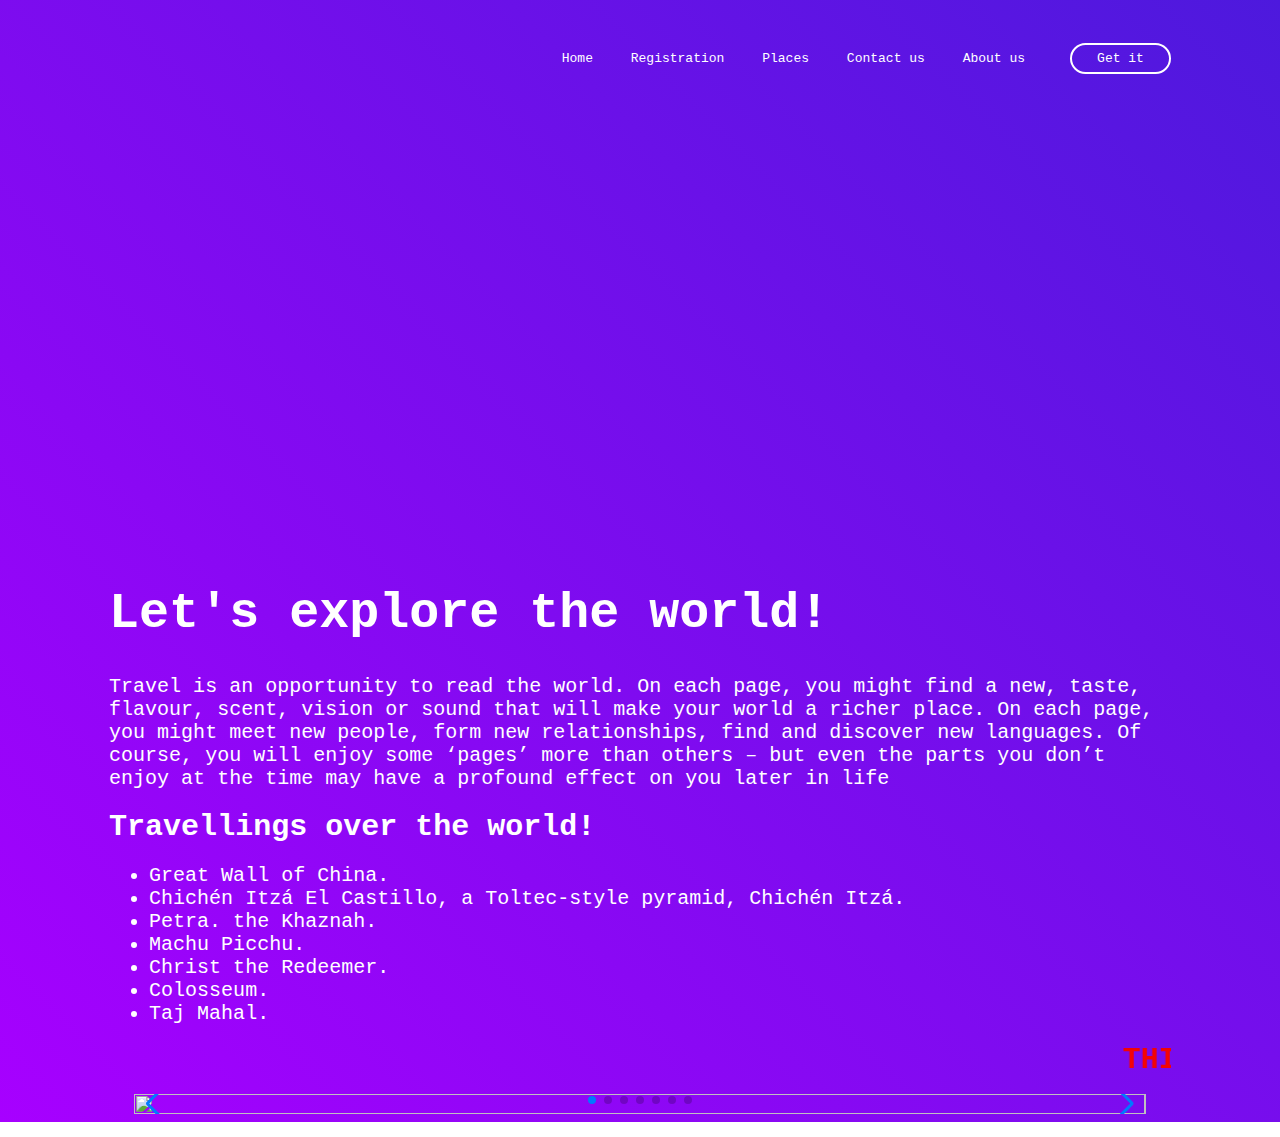
==== web.html @ 6e7119be "i uploaded my website" ====
<html>
    <head>
        <meta name="viewport"content="width=device-width, initial-scale=1.0">
        <link rel="stylesheet"href="web.css">
        <link rel="stylesheet"href="https://cdn.jsdelivr.net/npm/swiper@8/swiper-bundle.min.css">
    </head>
    <body>
     
     <div class="c1">
       <nav>
        
        <ul>
            <li><a href="web.html"target="_blank">Home</a></li>
            <li><a href="reg.html"target="_blank">Registration</a></li>
            <li><a href="web2.html"target="_blank">Places</a></li>
            <li><a href="web3.html"target="_blank">Contact us</a></li>
            <li><a href="web4.html"target="_blank">About us</a></li>
        </ul>
        <a href="reg.html"target="_blank"class="btn">Get it</a>
       </nav>
       <video width="100%"height="50%"loop muted autoplay="autoplay"class="vid1">
        <source src="C:\Users\benny\Downloads\bgvideo2.mp4"type="video/mp4">
      </video>
       <div>
        <h1 class="num1">Let's explore the world!</h1>
        <p class="num2">Travel is an opportunity to read the world.  
          On each page, you might find a new, taste, flavour, scent, vision or sound that will make your world a richer place. 
          On each page, you might meet new people, form new relationships, find and discover new languages.
           Of course, you will enjoy some ‘pages’ more than others – but even the parts you
            don’t enjoy at the time may have a profound effect on you later in life
        </p>
        <h1 class="num3">Travellings over the world!</h1>
        <ul type="disc">
          <li class="num4">Great Wall of China.</li>
          <li class="num4">Chichén Itzá El Castillo, a Toltec-style pyramid, Chichén Itzá.</li>
          <li class="num4">Petra. the Khaznah.</li>
          <li class="num4">Machu Picchu.</li>
          <li class="num4">Christ the Redeemer.</li>
          <li class="num4">Colosseum.</li>
          <li class="num4">Taj Mahal.</li>
        </ul>


       </div>

       <h1><marquee behavior="" direction="left"class="num5">THIS IS OUR PLACES</marquee></h1>
       
     </div>
     <div class="container">
    
<div class="swiper">
   
    <div class="swiper-wrapper">
    
      <div class="swiper-slide"><img src="D:\visual studio\wonder1.jfif"></div>
      <div class="swiper-slide"><img src="D:\visual studio\wonder2.jfif"></div>
      <div class="swiper-slide"><img src="D:\visual studio\wonder3.jfif"></div>
      <div class="swiper-slide"><img src="D:\visual studio\wonder4.jfif"></div>
      <div class="swiper-slide"><img src="D:\visual studio\wonder5.jfif"></div>
      <div class="swiper-slide"><img src="D:\visual studio\wonder11.jpg"></div>
      <div class="swiper-slide"><img src="D:\visual studio\wonder8.webp"></div>
    </div>
   
    <div class="swiper-pagination"></div>
  
   
    <div class="swiper-button-prev"></div>
    <div class="swiper-button-next"></div>
  </div>

     </div>
     <script src="https://cdn.jsdelivr.net/npm/swiper@8/swiper-bundle.min.js"></script>
     <script>
        const swiper = new Swiper('.swiper', {
          autoplay:{
            delay:3000,
            disableOnInteraction:false,
          },

  loop: true,

 
  pagination: {
    el: '.swiper-pagination',
    clickable:true,
  },

 
  navigation: {
    nextEl: '.swiper-button-next',
    prevEl: '.swiper-button-prev',
  },

});
     </script>
    </body>
</html>
---- web.css ----
body{
    background:linear-gradient(45deg,#a700ff,#4d19dd);
}
.c1{
    font-family: monospace;
    min-height: 100vh;
    
    padding-left: 8%;
    padding-right: 8%;
    box-sizing: border-box;
    color: #fff;
}
nav{
    display: flex;
    align-items: center;
    padding: 30px 0;
}
.logo{
    width: 150px;
}
nav ul{
    flex: 1;
    text-align: right;
}
nav ul li{
    display: inline-block;
    list-style: none;
    margin: 0 15px;
}
a{
    text-decoration: none;
    color: #fff;
}
.btn{
    border: 2px solid #fff;
    padding: 6px 25px;
    border-radius: 30px;
    margin-left: 30px;
}
.container{
    
    font-family: monospace;
    display: flex;
    align-items: center;
    justify-content: center;
    
}
.swiper{
    width: 80%;
    height: fit-content;
}
.swiper-slide img{
    width: 100%;
}
.swiper.swiper-button-next,.swiper.swiper-button-prev{
    color: #fff;
}
.swiper-wrapper{
    width: 500px;
    height: 500px;
}
.num1{
    color: #fff;
    font-size: 50px;
    
    text-decoration: none;


}
.num1:hover{
    color: red;

}
.num2{
    font-size: 20px;
}
.num3{
    color: #fff;
    font-size: 30px;
    text-shadow: #4d19dd;
    text-decoration: none;

}
.num3:hover{
    color: red;

}
.num4{
    font-size: 20px;
}
.num4:hover{
    color: yellow;
}
.num5{
    color: rgb(243, 4, 4);
    font-size: 30px;
    text-shadow: #4d19dd;
    text-decoration: none;
}
.vid1{
    position: relative;
}
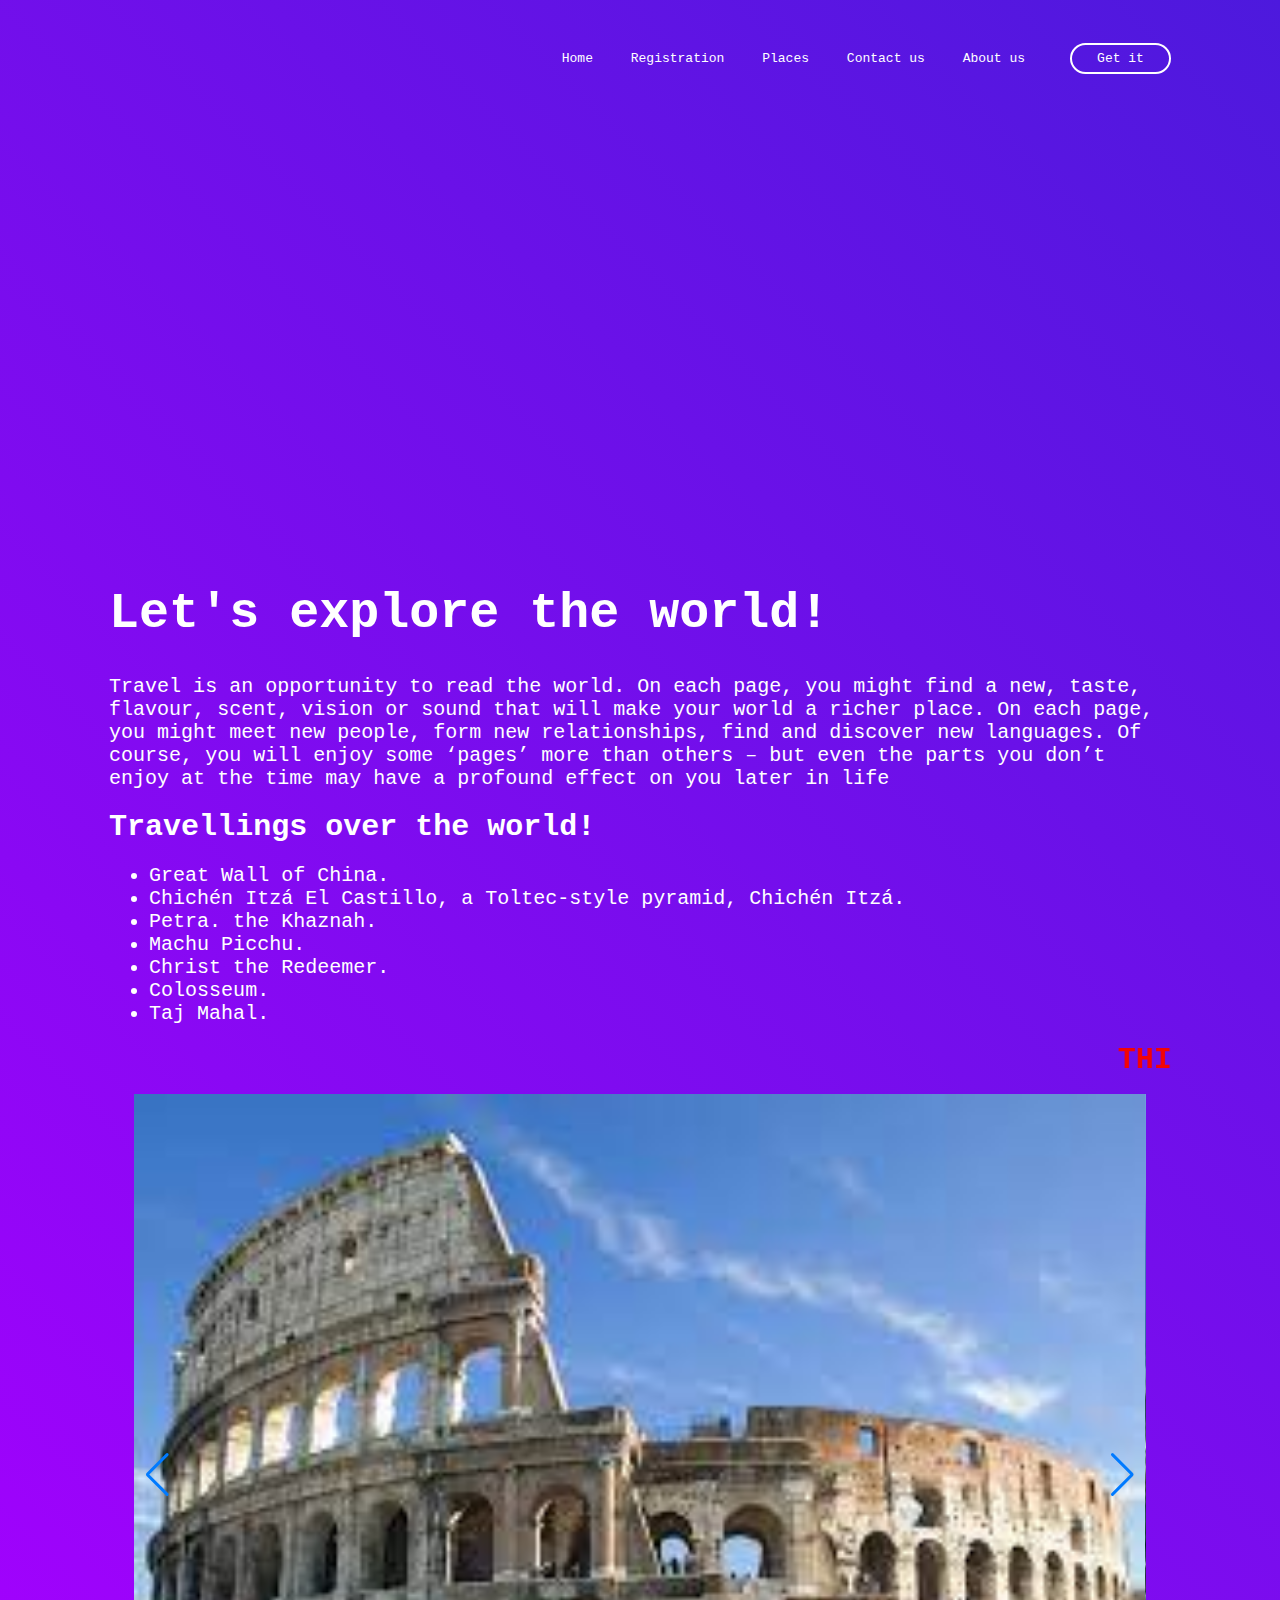
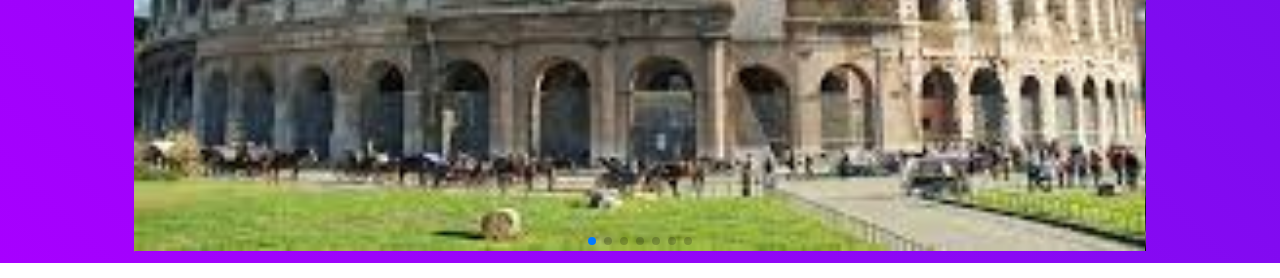
==== commit 0a62b37e: "change the path" ====
--- a/web.html
+++ b/web.html
@@ -52,13 +52,13 @@
    
     <div class="swiper-wrapper">
     
-      <div class="swiper-slide"><img src="D:\visual studio\wonder1.jfif"></div>
-      <div class="swiper-slide"><img src="D:\visual studio\wonder2.jfif"></div>
-      <div class="swiper-slide"><img src="D:\visual studio\wonder3.jfif"></div>
-      <div class="swiper-slide"><img src="D:\visual studio\wonder4.jfif"></div>
-      <div class="swiper-slide"><img src="D:\visual studio\wonder5.jfif"></div>
-      <div class="swiper-slide"><img src="D:\visual studio\wonder11.jpg"></div>
-      <div class="swiper-slide"><img src="D:\visual studio\wonder8.webp"></div>
+      <div class="swiper-slide"><img src="wonder1.jfif"></div>
+      <div class="swiper-slide"><img src="wonder2.jfif"></div>
+      <div class="swiper-slide"><img src="wonder3.jfif"></div>
+      <div class="swiper-slide"><img src="wonder4.jfif"></div>
+      <div class="swiper-slide"><img src="wonder5.jfif"></div>
+      <div class="swiper-slide"><img src="wonder11.jpg"></div>
+      <div class="swiper-slide"><img src="wonder8.webp"></div>
     </div>
    
     <div class="swiper-pagination"></div>
@@ -94,4 +94,4 @@
 });
      </script>
     </body>
-</html>+</html>
